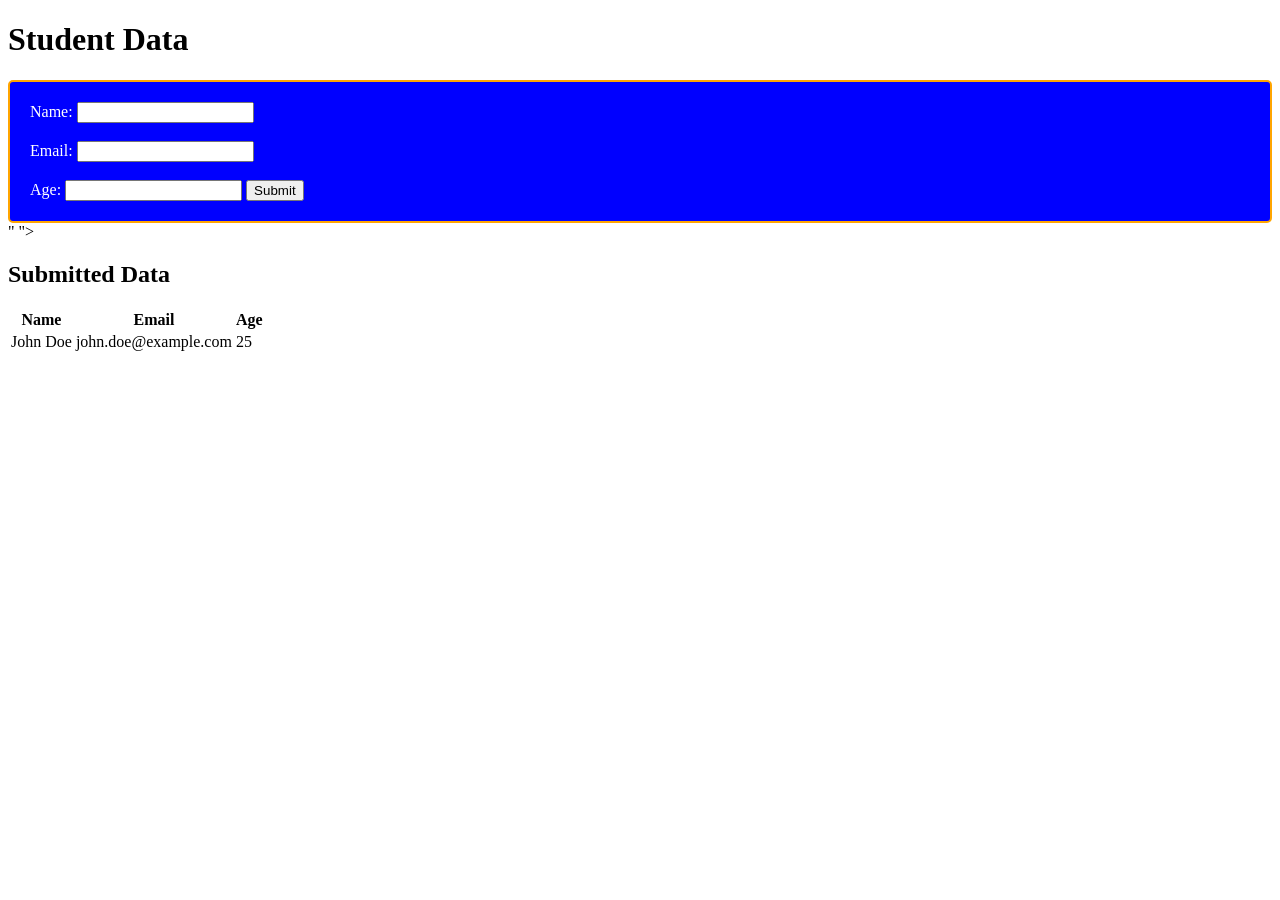
==== index.html @ ce1a546d "Initial commit" ====
<!DOCTYPE html>
<html lang="cs">
<head>
    <meta charset="UTF-8">
    <meta name="viewport" content="width=device-width, initial-scale=1.0">
    <title>Document</title>
        <link rel="stylesheet" href="style.css"> 
</head>
<style>
    .students-form {
        background-color: blue;
        color: white;
        padding: 20px;
        border-radius: 5px;
        border: orange 2px solid;
    } 
</style>
<body>
    <h1>Student Data</h1>
    <form action="" method="post" class="students-form" id="studentForm" onsubmit="return validateForm();"> 
        <label for="name">Name:</label>
        <input type="text" id="name" name="Student name">
        <br><br>
        <label for="email">Email:</label>
        <input type="email" id="email" name="Student email">
        <br><br>
        <label for="age">Age:</label>
        <input type="number" id="age" name="Student age">
        <button type="submit">Submit</button>
    </form>"
        "></form>
        <h2>Submitted Data </h2>
        <table class="student.data">
            <tr>
                <th>Name</th>
                <th>Email</th>
                <th>Age</th> 
            </tr>
            <tr>
                <td>John Doe</td>
                <td>john.doe@example.com</td>
                <td>25 </td>
            </tr>
        </table>
    
</body>
</html>
---- style.css ----
.student.data {
        background-color: #333;
         color: white;
         padding: 20px;
         border-radius: 5px;
         border: orange 2px solid;
    }
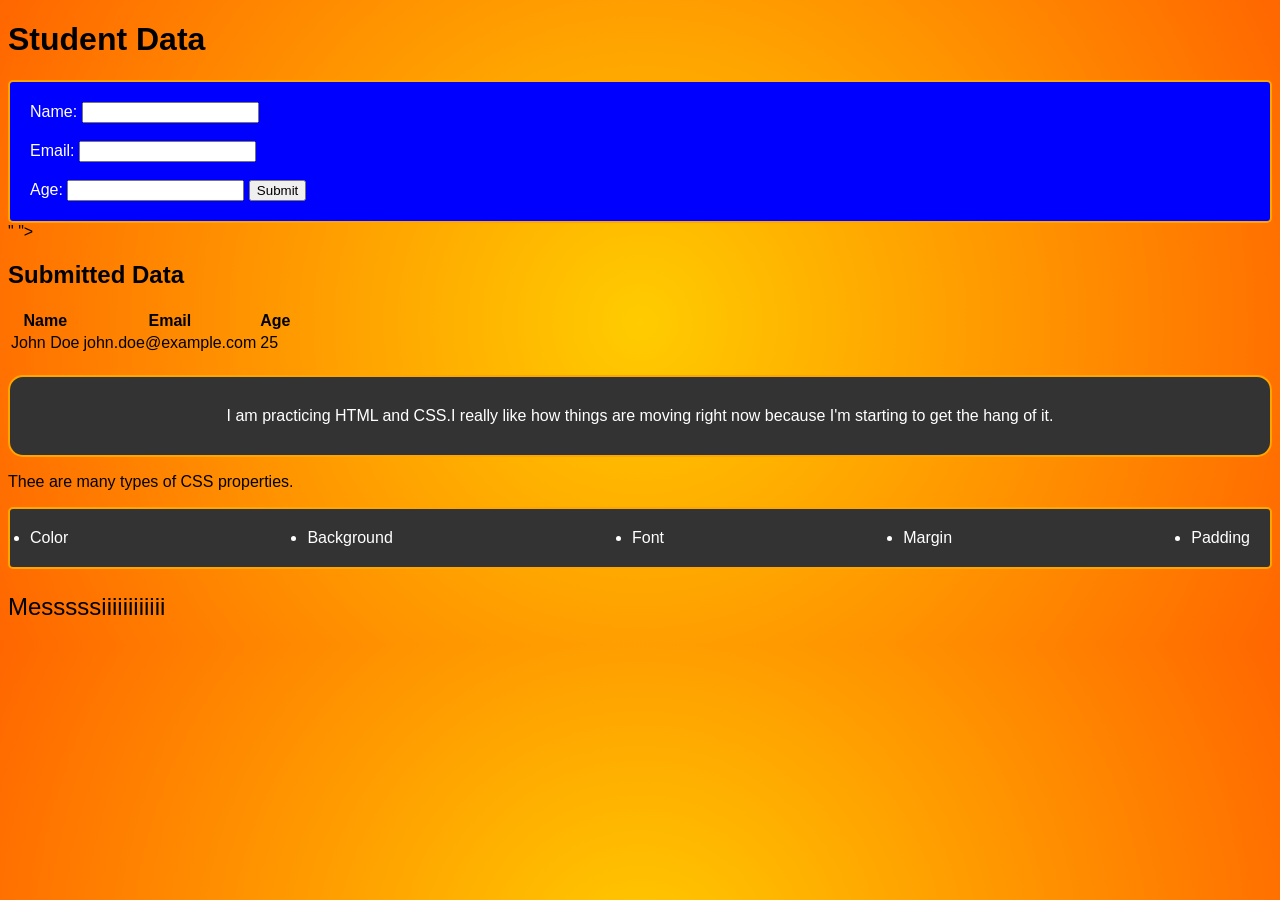
==== commit 66443e9b: "Commit only info.txt" ====
--- a/index.html
+++ b/index.html
@@ -1,5 +1,5 @@
 <!DOCTYPE html>
-<html lang="cs">
+<html lang="">
 <head>
     <meta charset="UTF-8">
     <meta name="viewport" content="width=device-width, initial-scale=1.0">
@@ -42,6 +42,18 @@
                 <td>25 </td>
             </tr>
         </table>
+        <P class="csshtml">I am practicing HTML and CSS.I really like how things are moving right now because I'm starting to get the hang of it.</P>
+        <p>Thee are many types of CSS properties.
+            <ul id="lists">
+                <li>Color</li>
+                <li>Background</li>
+                <li>Font</li>
+                <li>Margin</li>
+                <li>Padding</li>
+            </ul> 
+        </p>
+        <p style="font-size: x-large;">Messsssiiiiiiiiiiii</p>
+        
     
 </body>
 </html> 
--- a/style.css
+++ b/style.css
@@ -4,4 +4,32 @@
          padding: 20px;
          border-radius: 5px;
          border: orange 2px solid;
-    } +         justify-content: space-between
+    } 
+    body {
+        background-image: radial-gradient(circle, #ffcc00, #ff6600);
+        font-family: Arial, sans-serif;
+    } 
+    .csshtml {
+        background-color: #333;
+         color: white;
+         padding: 30px;
+         border-radius: 15px;
+         border: orange 2px solid;
+         justify-content: space-between;
+         display: flex;
+         align-items: center;
+         justify-content: center;
+         margin-top: 20px;
+    } 
+    #lists {
+        background-color: #333;
+         color: white;
+         padding: 20px;
+         border-radius: 5px;
+         border: orange 2px solid;
+         justify-content: space-between;
+         display: flex;
+         flex-direction: row;
+         align-items: first baseline
+     } 
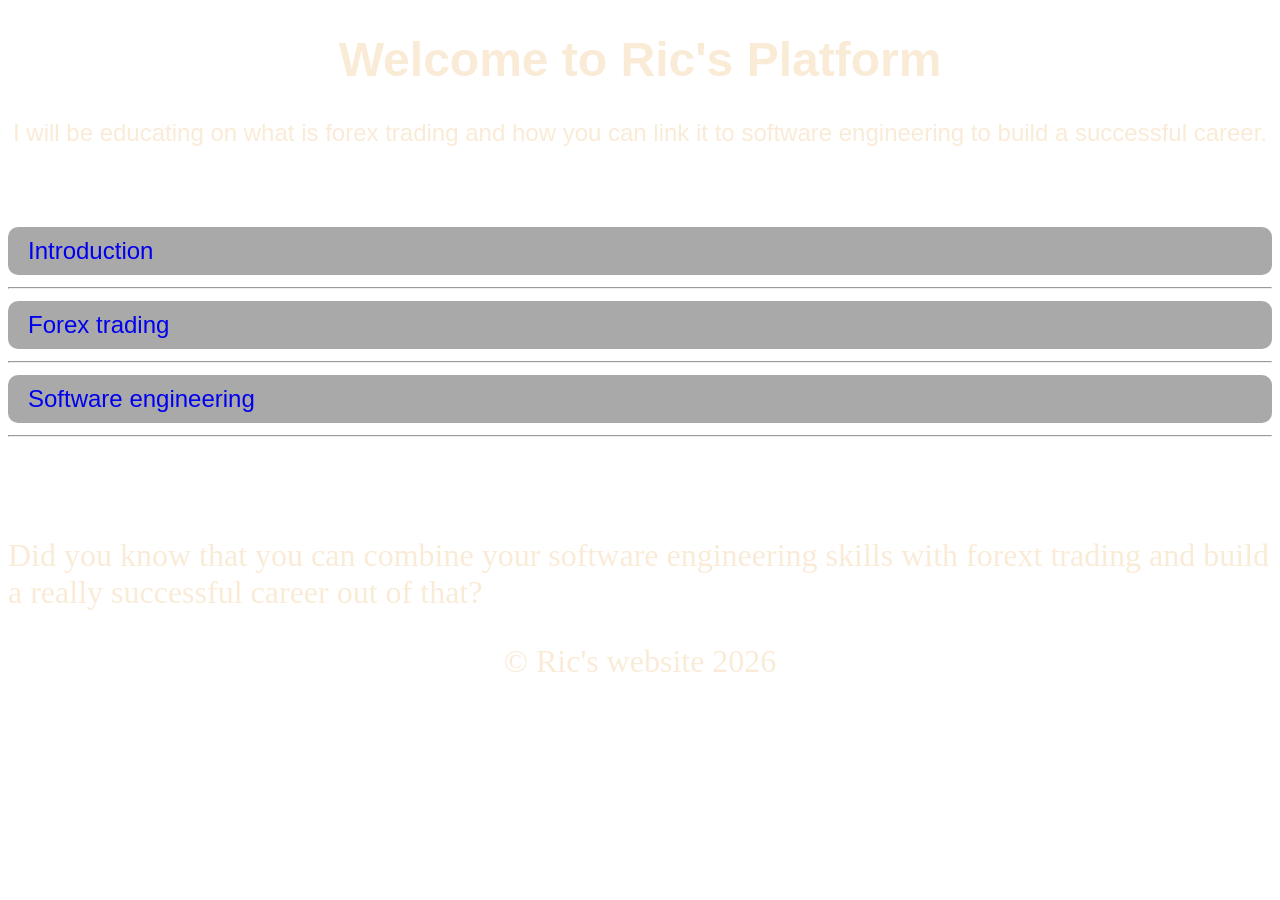
==== commit 40a4e68b: "Renamed html file" ====
--- a/index.html
+++ b/index.html
@@ -1,59 +1,24 @@
 <!DOCTYPE html>
-<html lang="">
+<html lang="en">
 <head>
     <meta charset="UTF-8">
     <meta name="viewport" content="width=device-width, initial-scale=1.0">
-    <title>Document</title>
-        <link rel="stylesheet" href="style.css"> 
+    <link rel="stylesheet" href="intro.css"> 
+    <title>Welcome to Ric's educational platform</title>
 </head>
-<style>
-    .students-form {
-        background-color: blue;
-        color: white;
-        padding: 20px;
-        border-radius: 5px;
-        border: orange 2px solid;
-    } 
-</style>
+<header>
+<h1>Welcome to Ric's Platform</h1>
+<p>I will be educating on what is forex trading and how you can link it to software engineering to build a successful career.</p>
+<br> <br>
+<div class="otherhtmlfiles">
+    <a href="intro.html" id="Introduction" target="_blank">Introduction</a> <hr>
+    <a href="forex.html" id="forexrading" target="_blank">Forex trading</a> <hr>
+    <a href="software-forex.html" id="softwareengineering" target="_blank">Software engineering</a> <hr>
+    </div>
+    <br><br>
+</header>
 <body>
-    <h1>Student Data</h1>
-    <form action="" method="post" class="students-form" id="studentForm" onsubmit="return validateForm();"> 
-        <label for="name">Name:</label>
-        <input type="text" id="name" name="Student name">
-        <br><br>
-        <label for="email">Email:</label>
-        <input type="email" id="email" name="Student email">
-        <br><br>
-        <label for="age">Age:</label>
-        <input type="number" id="age" name="Student age">
-        <button type="submit">Submit</button>
-    </form>"
-        "></form>
-        <h2>Submitted Data </h2>
-        <table class="student.data">
-            <tr>
-                <th>Name</th>
-                <th>Email</th>
-                <th>Age</th> 
-            </tr>
-            <tr>
-                <td>John Doe</td>
-                <td>john.doe@example.com</td>
-                <td>25 </td>
-            </tr>
-        </table>
-        <P class="csshtml">I am practicing HTML and CSS.I really like how things are moving right now because I'm starting to get the hang of it.</P>
-        <p>Thee are many types of CSS properties.
-            <ul id="lists">
-                <li>Color</li>
-                <li>Background</li>
-                <li>Font</li>
-                <li>Margin</li>
-                <li>Padding</li>
-            </ul> 
-        </p>
-        <p style="font-size: x-large;">Messsssiiiiiiiiiiii</p>
-        
-    
+    <p>Did you know that you can combine your software engineering skills with forext trading and build a really successful career out of that? </p>
+    <footer style="text-align: center;">&copy; Ric's website 2026</footer>
 </body>
-</html> +</html>
--- a/intro.css
+++ b/intro.css
@@ -0,0 +1,34 @@
+a {
+    display: flex;
+    flex-direction: row;
+    text-decoration: none;
+    background-color: darkgrey;
+    padding: 10px 20px;
+    border-radius: 10px;
+    transition: 0.2s;
+    cursor: pointer;
+}
+a:hover {
+    background-image: url(../../Downloads/andrey-k-ZHFFqYZTeFg-unsplash.jpg); 
+    background-size: cover;
+    background-position: center; /* This sets the background image that i have set to be displayd in the image's centre*/
+}
+
+@media (max-width: 760px) {
+    a {
+        flex-direction: column;
+    }
+} 
+
+header {
+    text-align: center;
+    font-weight: 200;
+    font-family: 'Lucida Sans', 'Lucida Sans Regular', 'Lucida Grande', 'Lucida Sans Unicode', Geneva, Verdana, sans-serif;
+    font-size: x-large;
+}
+
+body {
+    background-image: url(../../Downloads/jakub-zerdzicki-Pyd-_nId-cY-unsplash.jpg); 
+    color: antiquewhite;
+    font-size: xx-large;
+} 
